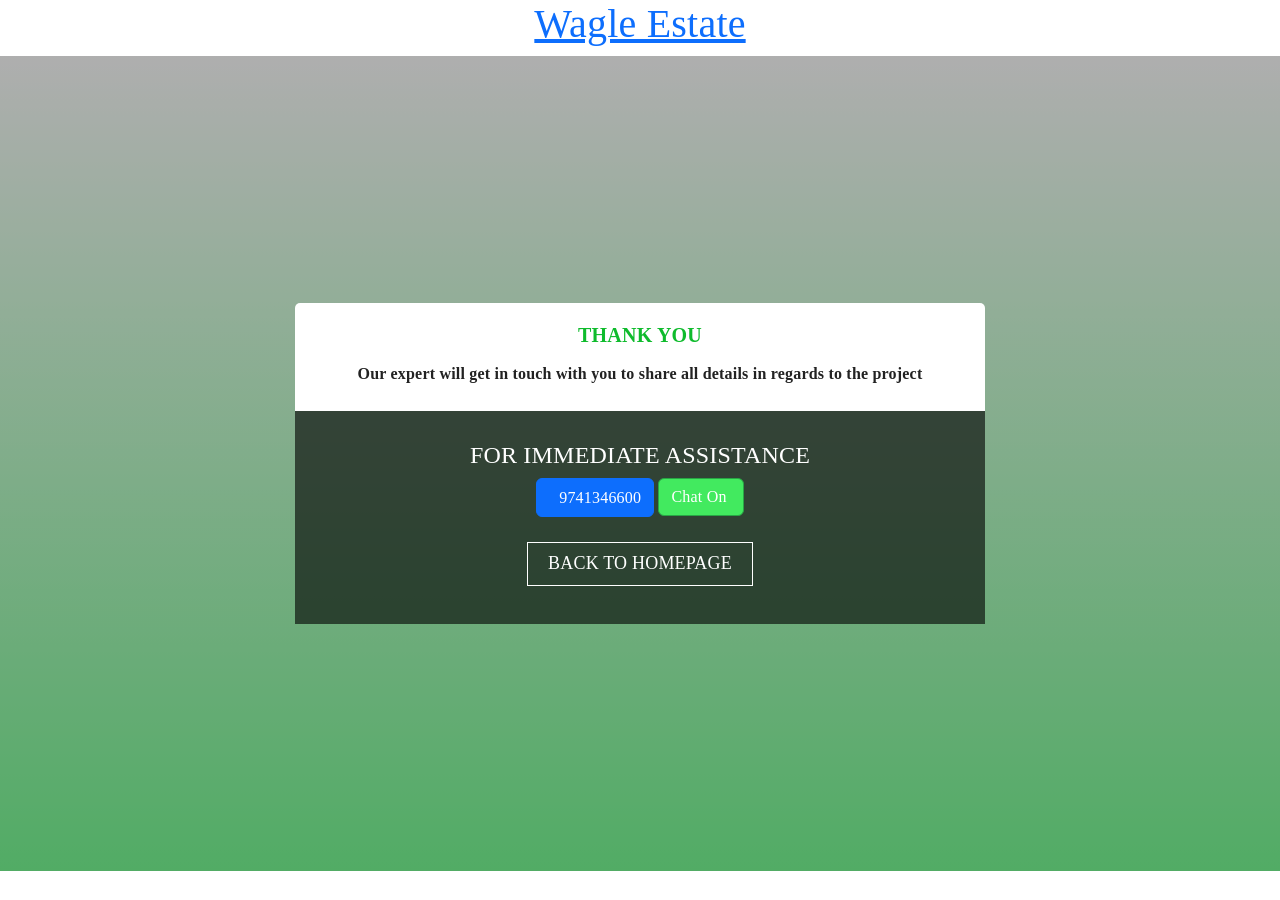
==== thankyou.html @ a6b16183 "first commit" ====
<!DOCTYPE html>
<html xmlns="http://www.w3.org/1999/xhtml" lang="en">
<head>
	<meta charset="UTF-8">
	<meta name="viewport" content="width=device-width,initial-scale=1">
	<title>Thank You</title>
	<meta name="Description"
		content="">
	<meta name="keywords" content="">
	<link rel="icon" href="img/favicon.webp">
	<meta name="viewport" content="width=device-width,initial-scale=1">
	<meta property="og:title" content="">
	<meta property="og:image" content="">
	<meta property="og:url" content="index.html">
	<meta property="og:description" content="">
	<link href="https://cdnjs.cloudflare.com/ajax/libs/font-awesome/5.15.1/css/all.min.css" rel="stylesheet" type="text/css" />
    <link href="https://cdn.jsdelivr.net/npm/bootstrap@5.2.3/dist/css/bootstrap.min.css" rel="stylesheet">
    <script src="https://cdn.jsdelivr.net/npm/bootstrap@5.2.3/dist/js/bootstrap.bundle.min.js"></script>
	<link rel="stylesheet" href="scss/style.css">
</head>
<body>
	<header id="header" class="th-top-bar">
		<div class="container ">
			<a href="index.html" class="th-Logo">
				
				<!-- <img src="images/logor.png" class="img-fluid" alt=""> -->
				 <h1>Wagle Estate</h1>
			
			</a>
		</div>
	</header>
	<div class="thanks-page">
		<div class="thankyou-container text-center text-white">
			<div class="container">
				<div class="th-main-section">
					<div class="ty-cont">
						<h2 class="text-center">Thank You</h2>
						<strong>Our expert will get in touch with you to share all details in regards to the
							project</strong>
					</div>
					<div class="helpful-content">
						<div class="helping">
							<h4>FOR IMMEDIATE ASSISTANCE</h4>
							<div class="help-item">
								<a href="tel:919741346600" class="btn btn-primary phone_url-1"><img src="img/phone.webp"
										alt=""><span class="phone_no_1 ">9741346600</span></a>
								<a target="_blank"
									href="https://api.whatsapp.com/send?phone=917090000779&text=Hi%20Team.%20I%20am%20Interested%20In%20Knowing%20More%20About%20LnT%20Wagle%20Estate.%20Please%20Send%C2%A0Me%C2%A0More%C2%A0Details." class="
									btn btn-success">Chat On <img src="img/whatsapp.webp" alt=""></a>
							</div>
						</div>
						<div class="back_link">
							<h3><a href="index.html">BACK TO HOMEPAGE</a></h3>
						</div>
					</div>
				</div>
			</div>
		</div>
	</div>
	<script src="js/jquery-3.6.0.min.js"></script>
</body>
</body>
</html>
---- scss/style.css ----
.top-bar {
	background: #ffffffd9;
	-webkit-box-shadow: 5px 2px 6px 0 #0000001f, inset 0 -1px 0 0 #dadce0;
	box-shadow: 5px 2px 6px 0 #0000001f, inset 0 -1px 0 0 #dadce0;
	position: fixed;
	width: 100%
}

.top-bar .nav-link {
	color: #333;
	font-weight: 700;
	padding: 15px 20px
}

.top-bar .header-first-row {
	padding: 5px 0;
	background: #3a663b
}

.top-bar .header-first-row .Logo {
	display: inline-block;
	padding: 5px
}

.top-bar .header-first-row .Logo img {
	height: 60px
}

.top-bar .header-first-row .ph-no {
	padding: 5px 10px;
	font-size: 14px;
	border-radius: 3px;
	margin-left: 5px;
	display: inline-block;
	background: #ffc71b
}

.top-bar .header-first-row .ph-no a {
	text-decoration: none
}

.top-bar .header-first-row .phone_no_1 {
	color: #fff
}

.top-bar .header-first-row .phone_no_1:hover {
	color: #fdfdfd
}

.top-bar .header-first-row .navbar.navbar-expand-md.navbar-light {
	padding: 0 10px;
	background: #fff
}

.top-bar .header-first-row .navbar-nav li .phone_url {
	font-size: 16px
}

.top-bar .header-first-row .navbar-expand-lg {
	padding: 0 10px
}

.top-bar .header-first-row .navbar-expand-lg .navbar-nav .nav-link {
	padding-right: .4rem;
	padding-left: .4rem
}

.top-bar .header-first-row .navbar-light .navbar-nav .active>.nav-link,
.top-bar .header-first-row .navbar-light .navbar-nav .nav-link.active,
.top-bar .header-first-row .navbar-light .navbar-nav .nav-link.show,
.top-bar .header-first-row .navbar-light .navbar-nav .show>.nav-link {
	color: rgb(0, 0, 0)
}

.top-bar .header-first-row .navbar-light .navbar-nav .nav-link {
	color: rgb(0, 0, 0);
	font-weight: 500;
	font-size: 14px;
	text-transform: uppercase
}

.top-bar .header-first-row .navbar-light .navbar-nav .nav-link:focus,
.top-bar .header-first-row .navbar-light .navbar-nav .nav-link:hover {
	color: rgb(255, 255, 255);
	-webkit-transition: .5s ease all;
	transition: .5s ease all
}

.top-bar .header-first-row .navbar-light .navbar-toggler {
	border: none;
	padding: 0
}

.top-bar .header-first-row .navbar-light .navbar-toggler .navbar-toggler-icon {
	line-height: 1.25em;
	color: #000
}

.top-bar .header-first-row .navbar-light .navbar-toggler:focus {
	-webkit-box-shadow: none;
	box-shadow: none
}

.top-bar .header-first-row .nav-item {
	-webkit-transition: all ease .3s;
	transition: all ease .3s
}

.top-bar .header-first-row .icon-menu {
	color: #333;
	font-size: 1.5em
}

.top-bar .header-first-row .mb-number {
	margin-top: 7px;
	font-size: .875em
}



.modal .modal-title {
	font-size: 18px;
	letter-spacing: .5px;
	padding-right: 20px
}

.modal .popup-img {
	margin: 0 auto 10px;
	overflow: hidden
}

.modal .popup-img img {
	height: 100%;
	width: 100%
}

.modal .modal-dialog {
	max-width: 380px
}

.modal .btn-close {
	position: absolute;
	right: 8px;
	top: 8px;
	background: #fb2323;
	opacity: 1;
	color: #fff;
	border-radius: 0;
	line-height: 16px
}

.modal .btn-close:hover {
	color: #fff;
	opacity: .9
}

.modal .btn-close:focus {
	-webkit-box-shadow: none;
	box-shadow: none
}

.modal .country-code select,
.modal .name-cont .form-control,
.modal .m-number-cont .form-control {
	border: none;
	border-bottom: 1px solid #949494;
	margin-bottom: 15px;
	position: relative
}

.modal .country-code select,
.modal .country-code select,
.modal .name-cont .form-control,
.modal .m-number-cont .form-control {
	height: calc(2.3em + .75rem + 0px);
	width: 100%;
	font-size: .875em;
	border-radius: 0;
	color: #495057
}

.modal .country-code select {
	padding-left: 10px
}

.modal .register-submit {
	width: 100%
}

.banner-box {
	position: relative;
	display: -webkit-box;
	display: -ms-flexbox;
	display: flex;
	-webkit-box-align: center;
	-ms-flex-align: center;
	align-items: center;
	-webkit-box-pack: center;
	-ms-flex-pack: center;
	justify-content: center;
	-ms-flex-wrap: wrap;
	flex-wrap: wrap
}

.banner-box .dtp-view-img {
	display: none
}

.banner-box .banner-img img {
	height: 100%
}

.banner-box .banner-form-part {
	position: relative;
	background: #fff;
	height: 100%;
	z-index: 1;
	padding: 15px;
	border-radius: 5px
}

.banner-box .banner-form-part .offer_list ul {
	margin: .75em 0;
	padding: 0 1em;
	list-style: none
}

.banner-box .banner-form-part .offer_list li:before {
	content: "";
	border-color: transparent #79663b;
	border-style: solid;
	border-width: .35em 0 .35em .45em;
	display: block;
	height: 0;
	width: 0;
	left: -1em;
	top: .9em;
	position: relative
}

.banner-box .form-offer {
	max-width: 320px;
	text-align: center
}

.banner-box .form-offer b {
	display: block
}

.banner-box .form-heading {
	background: #3a663b;
	padding: 10px;
	color: #fff;
	margin-bottom: 15px
}

.banner-box .form-heading h1 {
	font-size: 24px;
	text-align: center
}

.banner-box .form-container {
	border-top: none;
	width: 320px
}

.banner-box .form-container h4 {
	text-align: center;
	padding: 10px;
	font-size: 20px;
	border-radius: 5px 5px 0 0;
	color: #ffff
}

.banner-box .form-container h1 {
	font-size: 18px
}

.banner-box .form-container .sub-offer span {
	text-align: center
}

.banner-box .terms {
	color: #000
}

.banner-box .form-heading span {
	display: block;
	font-size: 1.2rem;
	margin-top: 10px;
	margin-bottom: 5px
}

.banner-box .country-code {
	width: 35%;
	display: inline-block
}

.banner-box .m-number-cont {
	width: calc(100% - 37%);
	display: inline-block
}

.banner-box .country-code select,
.banner-box .name-cont .form-control,
.banner-box .m-number-cont .form-control,
.banner-box .register-submit {
	height: calc(2.3em + .75rem + 0px);
	width: 100%;
	font-size: .875em;
	border-radius: 0
}

.banner-box .form-control {
	border: none;
	border-bottom: 1px solid #949494
}

.banner-box .country-code select {
	padding: 0 10px;
	background: #fff
}

.banner-box .term-condition {
	font-size: .875em;
	display: inline-block;
	width: 100%;
	margin-bottom: 20px;
	text-align: left
}

.banner-box .register-submit {
	border-radius: 5px
}

.banner-box .country-code,
.banner-box .name-cont,
.banner-box .m-number-cont {
	margin-bottom: 15px;
	position: relative
}

.banner-box .offer-banner {
	z-index: 9;
	width: 350px;
	padding: 0;
	-webkit-box-shadow: 0 5px 5px -5px #333;
	box-shadow: 0 5px 5px -5px #333;
	background: #e86964;
	color: #fff;
	border-radius: 5px 5px 0 0;
	padding: 20px
}

.banner-box .offer-banner .icon-check-1:before {
	margin: 0;
	padding: 0;
	text-align: left
}

.banner-box .banner-content li {
	letter-spacing: .5px
}

.banner-box .banner-content li::before {
	content: '';
	width: 10px;
	height: 10px;
	background: #d7251d;
	margin-right: 10px;
	display: inline-block;
	vertical-align: middle
}

.banner-box .banner-content li b {
	font-size: 18px
}

.banner-box .banner-content li span {
	display: inline-block;
	vertical-align: middle
}

.banner-box select {
	border: none;
	border-bottom: 1px solid #949494;
	color: #495057
}

.banner-box .modal-header h4 {
	font-size: 16px;
	padding-right: 16px
}

.cta-section {
	background: #e8f1bf;
	padding: 40px 0;
	color: #fff;
	clear: both;
	position: relative;
	margin-top: 80px
}

.cta-box {
	position: relative;
	z-index: 1;
	text-align: center
}

.cta-box .cta-img {
	width: 320px;
	display: inline-block;
	vertical-align: middle
}

.request {
	color: #484848
}

.cta-content {
	display: inline-block;
	vertical-align: middle;
	padding: 20px 0;
	position: relative;
	z-index: 1;
	width: 100%;
	text-align: center
}

.cta-content h3 {
	font-size: 20px;
	display: inline-block;
	margin: 0 0 20px;
	vertical-align: middle
}

.cta-content button {
	border-color: #fff
}

.cta-video-section {
	background: url(../img/banner.webp) fixed center center;
	background-repeat: no-repeat;
	background-size: cover
}

.dowload-brochure {
	background: url(../img/banner.webp) fixed center center;
	background-repeat: no-repeat;
	background-size: cover
}

.cta-video-section,
.dowload-brochure {
	padding: 50px 0;
	color: #fff;
	text-align: center;
	position: relative;
	background-position: center;
	margin-top: 80px
}

.cta-video-section:after,
.dowload-brochure:after {
	background: #00000085;
	position: absolute;
	top: 0;
	left: 0;
	width: 100%;
	height: 100%;
	content: ""
}

.cta-video-section .cta-content,
.dowload-brochure .cta-content {
	padding-top: 40px
}

.floor-plan .overlay-div {
	height: 100%;
	position: absolute;
	width: 100%;
	bottom: -100%;
	background: rgba(202, 202, 203, .6);
	-webkit-transition: .5s ease;
	transition: .5s ease
}

.floor-plan .overlay-div button {
	position: absolute;
	left: 50%;
	width: 60%;
	color: #fff;
	background: #ffc71b;
	top: 50%;
	-webkit-transform: translate(-50%, -50%);
	transform: translate(-50%, -50%);
	-webkit-transition: .3s ease;
	transition: .3s ease
}

.floor-plan .overlay-div button:hover {
	background: #fff;
	color: #000
}

.floor-plan .f-p-rhs .heading-1 {
	color: #fff
}

.floor-plan .flor-p-cont {
	text-align: center;
	display: -webkit-box;
	display: -ms-flexbox;
	display: flex;
	-webkit-box-pack: center;
	-ms-flex-pack: center;
	justify-content: center;
	-webkit-box-align: center;
	-ms-flex-align: center;
	align-items: center;
	-ms-flex-wrap: wrap;
	flex-wrap: wrap
}

.floor-plan .floorplan-section h2 .icon-home {
	color: #fff;
	display: inline-block;
	vertical-align: baseline;
	font-size: 42px;
	border-bottom: 2px solid
}

.floor-plan .floor-img-cont {
	overflow: hidden;
	border-radius: 5px
}

.floor-plan .floorplan-section img {
	-webkit-filter: blur(4px);
	filter: blur(4px)
}

.floor-plan .image-container {
	width: 100%;
	margin-bottom: 20px;
	margin: 0 auto 20px;
	position: relative;
	overflow: hidden;
	text-align: center;
	background: #fff;
	border-radius: 5px;
	border: 1px solid #000;
	-webkit-box-shadow: 0 7px 16px 0 rgba(50, 50, 50, .2);
	box-shadow: 0 7px 16px 0 rgba(50, 50, 50, .2)
}

.floor-plan .image-container:hover .overlay-div {
	bottom: 0
}

.price-box .price-card-listing {
	display: -webkit-box;
	display: -ms-flexbox;
	display: flex;
	-ms-flex-wrap: wrap;
	flex-wrap: wrap;
	margin: 20px 0 10px;
	-webkit-box-pack: center;
	-ms-flex-pack: center;
	justify-content: center
}

.price-box .price-card-listing .price-item {
	padding: 20px;
	width: 100%;
	text-align: center;
	-webkit-transition: .5s all;
	transition: .5s all;
	margin-bottom: 10px;
	border-radius: 10px;
	background: #344f24;
	color: #fff
}

.price-box .price-card-listing .price-item:hover {
	font-weight: 500;
	background: #f9f9f9;
	-webkit-box-shadow: 0 7px 16px 0 rgba(50, 50, 50, .199);
	box-shadow: 0 7px 16px 0 rgba(50, 50, 50, .199);
	border-radius: 10px;
	color: #000
}

.price-box .price-card-listing .area,
.price-box .price-card-listing .pricing {
	margin-top: 20px
}

.price-box .price-card-listing .area span,
.price-box .price-card-listing .pricing span {
	display: block;
	font-weight: 600;
	font-size: 20px
}

.price-box .price-card-listing .btm-pr-btn {
	margin-top: 10px
}

.price-box .price-card-listing .typology {
	text-transform: uppercase;
	font-weight: 600;
	font-size: 22px;
	color: #ffc71b;
	margin-bottom: 20px
}

.price-box .price-card-listing .typology span {
	display: block
}

.location .accordion-body {
	background: #f3f3f3
}

.location .accordion-body ul {
	margin-bottom: 0
}

.location .accordion-body ul li {
	font-size: 14px
}

.location .accordion-body ul li:before {
	content: "";
	width: 5px;
	height: 5px;
	display: inline-block;
	margin: 8px 10px 0 0;
	background-color: #000;
	-webkit-transform: rotate(45deg);
	transform: rotate(45deg);
	vertical-align: top
}

.location .accordion-header p {
	font-size: 14px
}

.location .accordion-header button {
	font-weight: 600;
	color: #333;
	background: #fff
}

.location .map-frame {
	width: 100%;
	height: 450px
}

.location .loc-map-img {
	margin-bottom: 10px
}

.location img {
	width: 100%;
	height: 450px
}

.location .location-content {
	width: 100%;
	padding: 2px;
	margin-top: 10px;
	border-radius: 5px
}

.location .loc-map-text {
	font-size: .875em;
	letter-spacing: .5px;
	line-height: 30px;
	text-align: justify
}

.location .loc-map-img {
	-webkit-box-shadow: 0 7px 16px 0 rgba(50, 50, 50, .2);
	box-shadow: 0 7px 16px 0 rgba(50, 50, 50, .2);
	margin-top: 10px
}

.location .nearby h5 {
	margin-top: 25px;
	color: #f36f21
}

.location .nearby-connect {
	background: #fff
}

.location .nearby-connect .card-body ul {
	margin-bottom: 0;
	padding-left: 0
}

.location .nearby-connect h4 {
	padding-left: 15px;
	margin-bottom: 0
}

.location .nearby-connect .card-head {
	margin-top: 15px
}

.location .site-visit {
	margin-top: 20px
}

.footer-section {
	background: #e8f1bf;
	padding: 20px 0 0;
	margin: 30px 0 0
}

.footer-section .footer-text-content {
	text-align: center;
	border-top: 1px solid #6c757d;
	padding: 10px;
	font-size: .6875em;
	margin-top: 20px
}

.footer-section .term_sec a {
	color: #000;
	text-decoration: none;
	font-size: 16px
}

.footer-section .copyright_sec {
	font-size: .6875em
}

.footer-section .copyright_sec p {
	text-align: center;
	color: #757575
}

.footer-section .footer-container .footer_ico_right a {
	z-index: 1;
	color: #000;
	text-decoration: none;
	font-size: 30px;
	-webkit-transition: .5s all;
	transition: .5s all;
	margin-right: 5px
}

.footer-section .footer-container .footer_ico_right a img {
	width: 50px;
	height: 50px;
	padding: 5px
}

.footer-section .footer-container .footer_ico_right a:hover {
	color: #000
}

.footer-section .fixed-social-icon {
	position: fixed;
	bottom: 15px;
	right: 15px;
	z-index: 1
}

.footer-section .fixed-social-icon ul {
	margin-bottom: 0
}

.footer-section .fixed-social-icon ul li {
	background: #000;
	margin-bottom: 5px;
	-webkit-transition: .3s ease-out;
	transition: .3s ease-out;
	border: 2px solid #fff;
	border-radius: 10px
}

.footer-section .fixed-social-icon ul li:first-child {
	background-color: #2a72c5
}

.footer-section .fixed-social-icon ul li:last-child {
	background: #40ca3c
}

.footer-section .fixed-social-icon ul li:hover {
	-webkit-box-shadow: 1px 2px 6px #000;
	box-shadow: 1px 2px 6px #000;
	border-radius: 15px
}

.footer-section .fixed-social-icon ul li img {
	width: 40px;
	display: block;
	padding: 5px
}

.footer-section .fixed-social-icon i {
	-webkit-transition: .3s ease all;
	transition: .3s ease all
}

.footer-section .fixed-social-icon .icon-whatsapp {
	color: #5afb76
}

.footer-section .fixed-social-icon .icon-whatsapp:hover {
	color: #0cff37
}

.virtual-tour_Section .virtual_img {
	max-width: 100%;
	height: auto
}

.virtual-tour_Section .video_row {
	-webkit-box-pack: center;
	-ms-flex-pack: center;
	justify-content: center
}

.th-top-bar {
	text-align: center
}

.th-top-bar .th-Logo img {
	padding: 10px;
	height: 85px
}

.thanks-page {
	background-image: -webkit-gradient(linear, left top, left bottom, from(rgba(239, 239, 239, 0.1)), to(rgba(8, 245, 59, 0.62))), url(../img/banner.webp);
	background-image: linear-gradient(rgba(239, 239, 239, 0.1), rgba(8, 245, 59, 0.62)), url(../img/banner.webp);
	background-size: cover;
	background-position: center;
	background-repeat: no-repeat;
	height: calc(100vh - 85px)
}

.thanks-page .thankyou-container {
	background: rgba(51, 51, 51, .39);
	display: -webkit-box;
	display: -ms-flexbox;
	display: flex;
	-webkit-box-pack: center;
	-ms-flex-pack: center;
	justify-content: center;
	-webkit-box-align: center;
	-ms-flex-align: center;
	align-items: center;
	height: 100%
}

.thanks-page .helpful-content,
.thanks-page .thankyou-container strong,
.thanks-page .video-play {
	width: 100%
}

.thanks-page .th-main-section {
	max-width: 690px;
	margin: auto
}

.thanks-page .th-main-section .ty-cont {
	background: #fff;
	border-radius: 5px 5px 0 0;
	padding: 10px
}

.thanks-page .th-main-section .ty-cont h2 {
	margin-bottom: 5px;
	color: #0ebb2c;
	padding: 10px 0;
	text-align: center
}

.thanks-page .th-main-section .ty-cont strong {
	display: block;
	margin: 0 auto;
	padding-bottom: 15px;
	color: #222
}

.thanks-page .th-main-section .helpful-content {
	margin: 0 auto;
	background: rgba(0, 0, 0, .61);
	padding: 30px 10px;
	text-align: center
}

.thanks-page .th-main-section .helpful-content .helping,
.thanks-page .th-main-section .helpful-content .social-icons {
	margin-bottom: 20px
}

.thanks-page .th-main-section .help-item .btn-primary {
	margin-bottom: 5px;
	vertical-align: top;
	background: #0d6efd;
	border-color: #0d6efd;
	padding: .375rem .75rem
}

.thanks-page .th-main-section .help-item .btn-success {
	background: #42ea5f;
	border-color: #28a745
}

.thanks-page .th-main-section .help-item img {
	width: 25px
}

.thanks-page .th-main-section .help-item .phone_no_1 {
	display: inline-block;
	margin-left: 10px;
	vertical-align: middle
}

.thanks-page .th-main-section .back_link h3 a {
	padding: 10px 20px;
	text-align: center;
	display: table;
	text-decoration: none;
	color: #fff;
	margin: 0 auto;
	border: 1px solid #fff;
	font-size: 18px
}

html {
	scroll-behavior: smooth
}

* {
	margin: 0;
	padding: 0
}

body {
	background: #fff;
	color: #333;
	-webkit-font-smoothing: antialiased;
	text-rendering: optimizeLegibility;
	font-size: 1em;
	letter-spacing: .2px;
	font-family: futurabook !important
}

@font-face {
	font-family: futurabook;
	src: url(//db.onlinewebfonts.com/t/cc84650569fd07dac022c55b20c66e46.woff2) format("woff2"), url(//db.onlinewebfonts.com/t/cc84650569fd07dac022c55b20c66e46.woff) format("woff");
	font-weight: 400;
	font-style: normal
}

ul {
	padding: 0
}

@-webkit-keyframes blinker {
	from {
		opacity: .3
	}

	to {
		opacity: 1
	}
}

.blink {
	text-decoration: blink;
	-webkit-animation-name: blinker;
	-webkit-animation-duration: .6s;
	-webkit-animation-iteration-count: infinite;
	-webkit-animation-timing-function: ease-in-out;
	-webkit-animation-direction: alternate;
	text-align: left
}

@-webkit-keyframes blink {
	0% {
		background: #08a00e
	}

	25% {
		background: #08a00e
	}

	50% {
		background: #000
	}

	100% {
		background: #000
	}
}

@keyframes blink {
	0% {
		background: #08a00e
	}

	25% {
		background: #08a00e
	}

	50% {
		background: #000
	}

	100% {
		background: #000
	}
}

* {
	-webkit-box-sizing: border-box;
	box-sizing: border-box;
	margin: 0;
	padding: 0
}

ul,
ol {
	list-style: none
}

.border-radius {
	border-radius: 5px
}

h2 {
	margin-bottom: 20px;
	font-size: 20px;
	font-weight: 600;
	text-transform: uppercase;
	color: #000
}

section {
	padding-top: 60px
}

.close:not(:disabled):not(.disabled):focus,
.close:not(:disabled):not(.disabled):hover {
	opacity: 1
}

.btn.btn-primary {
	background: #ffc71b;
	border-color: transparent;
	padding: 12px 20px;
	text-transform: uppercase
}

.btn.btn-primary:focus {
	-webkit-box-shadow: none;
	box-shadow: none
}

.body-content {
	padding: 50px 0 0
}

.main-title h2 {
	margin-bottom: 30px;
	padding-top: 20px;
	color: #000;
	font-size: 20px;
	text-transform: uppercase;
	letter-spacing: .5px;
	font-weight: 600
}

.main-title span {
	text-transform: uppercase;
	color: #fff;
	letter-spacing: 1px;
	font-size: 14px;
	display: inline-block;
	position: relative;
	background: #3a663b;
	padding: 5px 10px;
	border-radius: 5px;
	border-left: 5px solid #ffc71b;
	border-right: 5px solid #ffc71b
}

.main-title span:before {
	content: "";
	height: 2px;
	width: 320px;
	position: absolute;
	bottom: 14px;
	background: #ffc71b;
	-webkit-transform: translate(-50%, 0px);
	transform: translate(-50%, 0px);
	left: 50%;
	z-index: -1;
	border-radius: 5px
}

.carousel-control-prev,
.carousel-control-next {
	background: rgba(0, 0, 0, .3)
}

.carousel-control-next-icon,
.carousel-control-prev-icon {
	width: 30px;
	height: 30px
}

.overview .over-img {
	margin-bottom: 20px
}

.highlight-points {
	display: inline-block;
	width: 100%;
	text-align: center
}

.highlight-points ul {
	display: -webkit-box;
	display: -ms-flexbox;
	display: flex;
	-webkit-box-pack: center;
	-ms-flex-pack: center;
	justify-content: center;
	-webkit-box-align: stretch;
	-ms-flex-align: stretch;
	align-items: stretch;
	-ms-flex-wrap: wrap;
	flex-wrap: wrap
}

.highlight-points ul li {
	width: 100%;
	vertical-align: top;
	padding: 10px;
	font-size: 14px;
	border: 1px solid #e8f1bf;
	display: table-header-group
}

.highlight-points ul li:first-child {
	border-radius: 5px 5px 0 0
}

.highlight-points ul li:last-child {
	border-radius: 0 0 5px 5px
}

.highlight-points ul li b {
	display: block;
	color: #000
}

.highlight-points ul li p {
	text-align: left;
	margin-left: 40px
}

.highlight-points .f-listing li {
	border-right: 1px solid #ccc
}

.highlight-points .f-listing li:last-child {
	border-right: none
}

.accordion-item .accordion-header li,
.accordion-item .accordion-header p {
	font-size: 14px
}

.accordion-item .accordion-header button {
	font-weight: 600;
	color: #333;
	background: #fff
}

.amenities .accordion-body {
	padding: 10px 5px
}

.amenities .ameniteis-list {
	text-align: center
}

.amenities .ameniteis-list ul {
	margin: 0;
	padding-top: 15px
}

.amenities .ameniteis-list ul li {
	position: relative;
	width: 46%;
	display: inline-block;
	text-align: center;
	font-size: 14px;
	font-weight: 500;
	padding: 15px 0;
	margin: 0 5px 15px;
	-webkit-box-shadow: 0 0 4px 0 rgba(50, 50, 50, .199);
	box-shadow: 0 0 4px 0 rgba(50, 50, 50, .199);
	border-radius: 5px
}

.amenities .ameniteis-list ul li img {
	display: block;
	width: 70px;
	margin: 0 auto 16px
}

.amenities .ameniteis-list ul li span {
	padding: 8px 5px;
	display: block
}

.gallery-box .carousel {
	max-width: 600px;
	margin: 0 auto;
	text-align: center
}

.loc-benefit {
	display: -webkit-box;
	display: -ms-flexbox;
	display: flex;
	-ms-flex-flow: wrap;
	flex-flow: wrap;
	-webkit-box-pack: space-evenly;
	-ms-flex-pack: space-evenly;
	justify-content: space-evenly;
	margin-top: 30px;
	margin-bottom: 0
}

.loc-benefit .benefit-item {
	min-width: 310px;
	display: -webkit-box;
	display: -ms-flexbox;
	display: flex;
	-webkit-box-align: center;
	-ms-flex-align: center;
	align-items: center;
	border: 1px solid #dfdcdc;
	padding: 15px;
	margin-bottom: 2%;
	-webkit-box-pack: space-evenly;
	-ms-flex-pack: space-evenly;
	justify-content: space-evenly
}

.loc-benefit .item-content {
	padding: 0 10px;
	text-align: center
}

.loc-benefit .item-content span {
	display: block
}

.faq .accordion-body p {
	font-size: 14px
}

.faq .accordion-header button {
	font-weight: 600;
	color: #333
}

@media(min-width:641px) {
	.banner-form-part {
		max-width: 540px;
		margin: 0 auto
	}

	.price-hd,
	.price-details span {
		font-size: 14px
	}
}

@media(min-width:769px) {
	.banner-box .dtp-view-img {
		display: block
	}

	.banner-box .mbl-view-img {
		display: none
	}
}

@media(min-width:992px) {
	.top-bar .header-first-row .ph-no {
		margin-top: 8px
	}

	.banner-box .banner-img {
		width: 100%
	}

	.banner-box .banner-form-part {
		background: #fff;
		height: auto;
		position: absolute;
		top: 20%;
		right: 16px
	}

	.banner-box .offer-banner {
		position: absolute;
		left: 0;
		top: 50px;
		background: rgba(0, 0, 0, .3)
	}

	.highlight-points ul li {
		width: 50%;
		padding: 20px 10px
	}

	.highlight-points ul li:first-child {
		border-radius: 5px 0 0 0
	}

	.highlight-points ul li:nth-child(2) {
		border-radius: 0 5px 0 0
	}

	.highlight-points ul li:nth-child(3) {
		border-radius: 0 0 0 5px
	}

	.highlight-points ul li:nth-child(4) {
		border-radius: 0 0 5px 0
	}

	.cta-section .cta-img {
		width: 320px;
		display: inline-block;
		vertical-align: middle
	}

	.cta-section .cta-content {
		text-align: left;
		width: calc(100% - 330px)
	}

	.amenities .ameniteis-list ul li {
		width: auto;
		padding: 20px;
		font-weight: 600
	}

	.amenities .ameniteis-list ul li img {
		width: 100px
	}

	.price-box .price-card-listing .price-item {
		width: 30%;
		margin-right: 15px
	}

	.floor-plan .floor-img-cont {
		width: 32%;
		margin-right: 1%;
		display: inline-block
	}

	.loc-benefit .benefit-item {
		width: 31%
	}
}
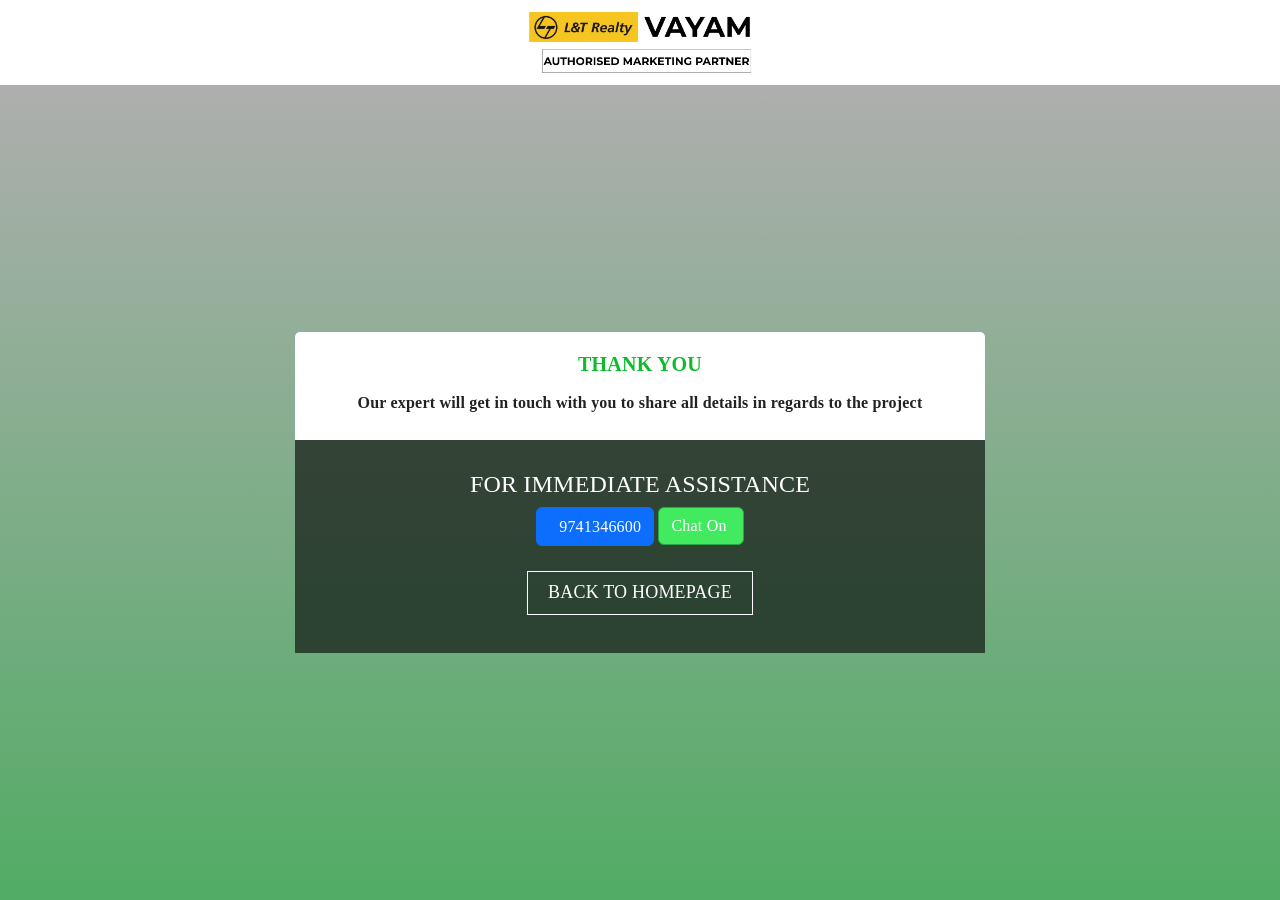
==== commit bc40b9bd: "changes done.." ====
--- a/thankyou.html
+++ b/thankyou.html
@@ -23,8 +23,8 @@
 		<div class="container ">
 			<a href="index.html" class="th-Logo">
 				
-				<!-- <img src="images/logor.png" class="img-fluid" alt=""> -->
-				 <h1>Wagle Estate</h1>
+				<img src="images/VAYAM.png" class="img-fluid" alt="">
+				 <!-- <h1>Wagle Estate</h1> -->
 			
 			</a>
 		</div>
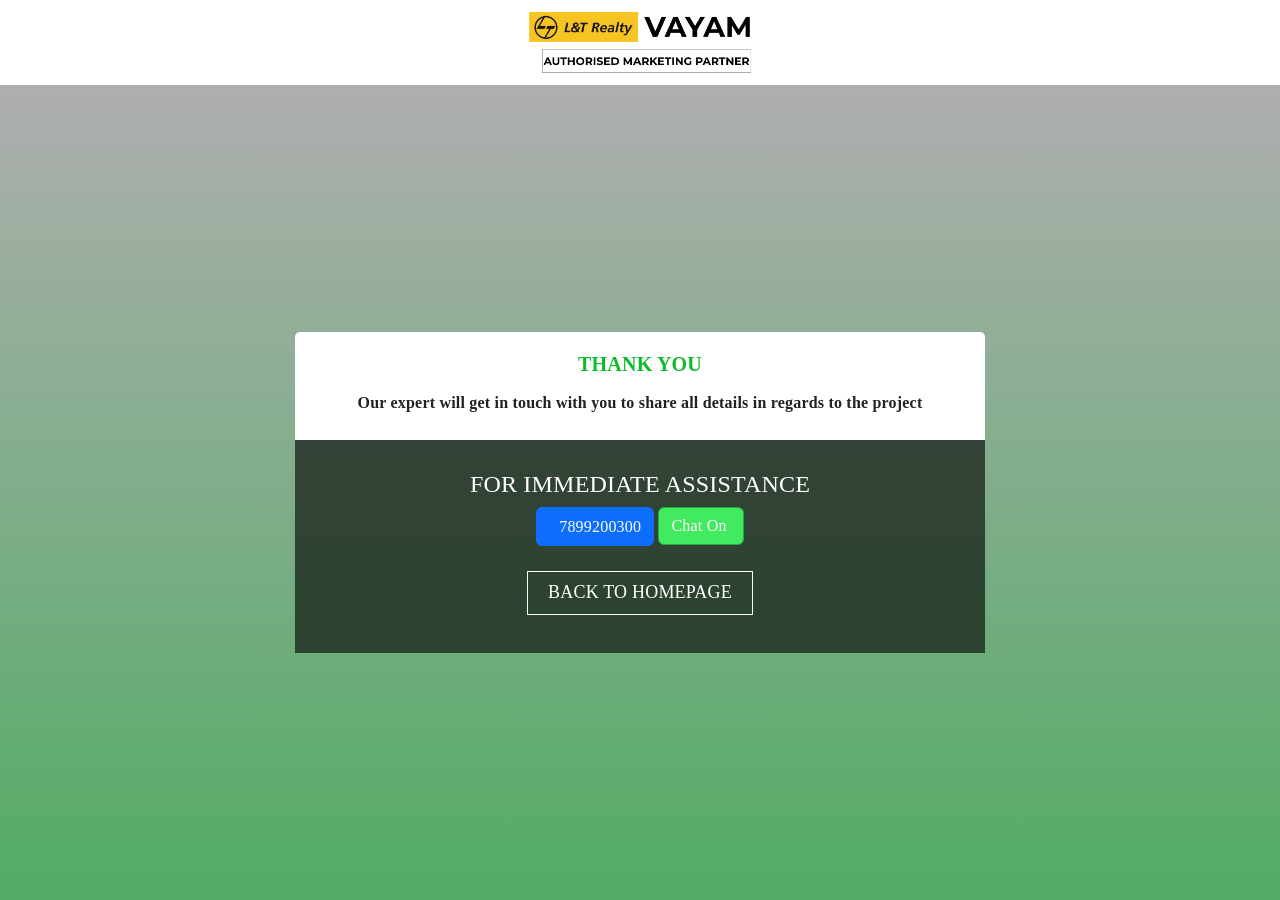
==== commit 988c8800: "changes done..." ====
--- a/thankyou.html
+++ b/thankyou.html
@@ -42,10 +42,10 @@
 						<div class="helping">
 							<h4>FOR IMMEDIATE ASSISTANCE</h4>
 							<div class="help-item">
-								<a href="tel:919741346600" class="btn btn-primary phone_url-1"><img src="img/phone.webp"
-										alt=""><span class="phone_no_1 ">9741346600</span></a>
+								<a href="tel:917899200300" class="btn btn-primary phone_url-1"><img src="img/phone.webp"
+										alt=""><span class="phone_no_1 ">7899200300</span></a>
 								<a target="_blank"
-									href="https://api.whatsapp.com/send?phone=917090000779&text=Hi%20Team.%20I%20am%20Interested%20In%20Knowing%20More%20About%20LnT%20Wagle%20Estate.%20Please%20Send%C2%A0Me%C2%A0More%C2%A0Details." class="
+									href="https://api.whatsapp.com/send?phone=917090000779&text=Hi%20Team.%20I%20am%20Interested%20In%20Knowing%20More%20About%20LnT%20Vayam%20Wagle%20Estate.%20Please%20Send%C2%A0Me%C2%A0More%C2%A0Details." class="
 									btn btn-success">Chat On <img src="img/whatsapp.webp" alt=""></a>
 							</div>
 						</div>
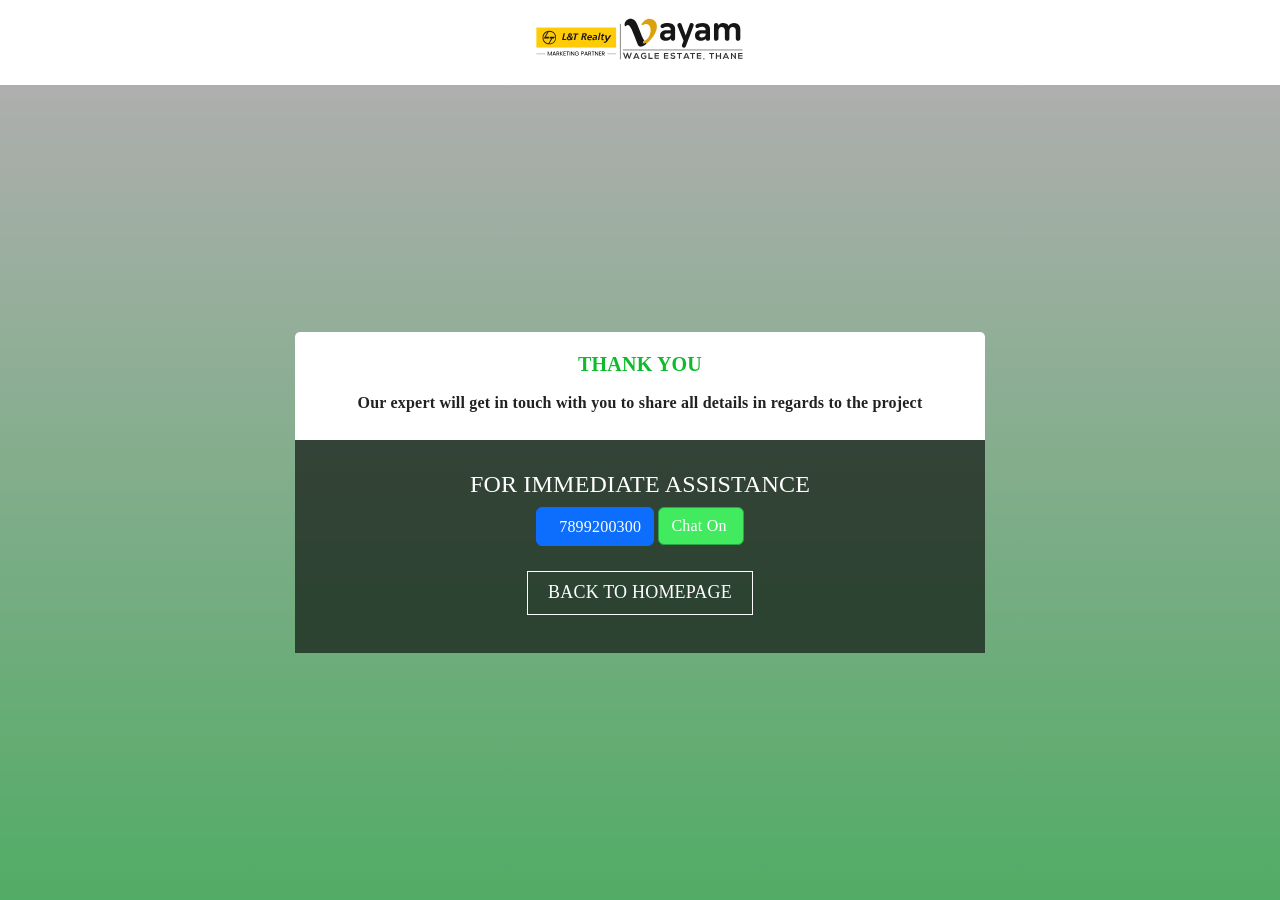
==== commit f802e085: "logo added.." ====
--- a/thankyou.html
+++ b/thankyou.html
@@ -23,7 +23,7 @@
 		<div class="container ">
 			<a href="index.html" class="th-Logo">
 				
-				<img src="images/VAYAM.png" class="img-fluid" alt="">
+				<img src="images/vayam_logo.svg" class="img-fluid" alt="">
 				 <!-- <h1>Wagle Estate</h1> -->
 			
 			</a>
